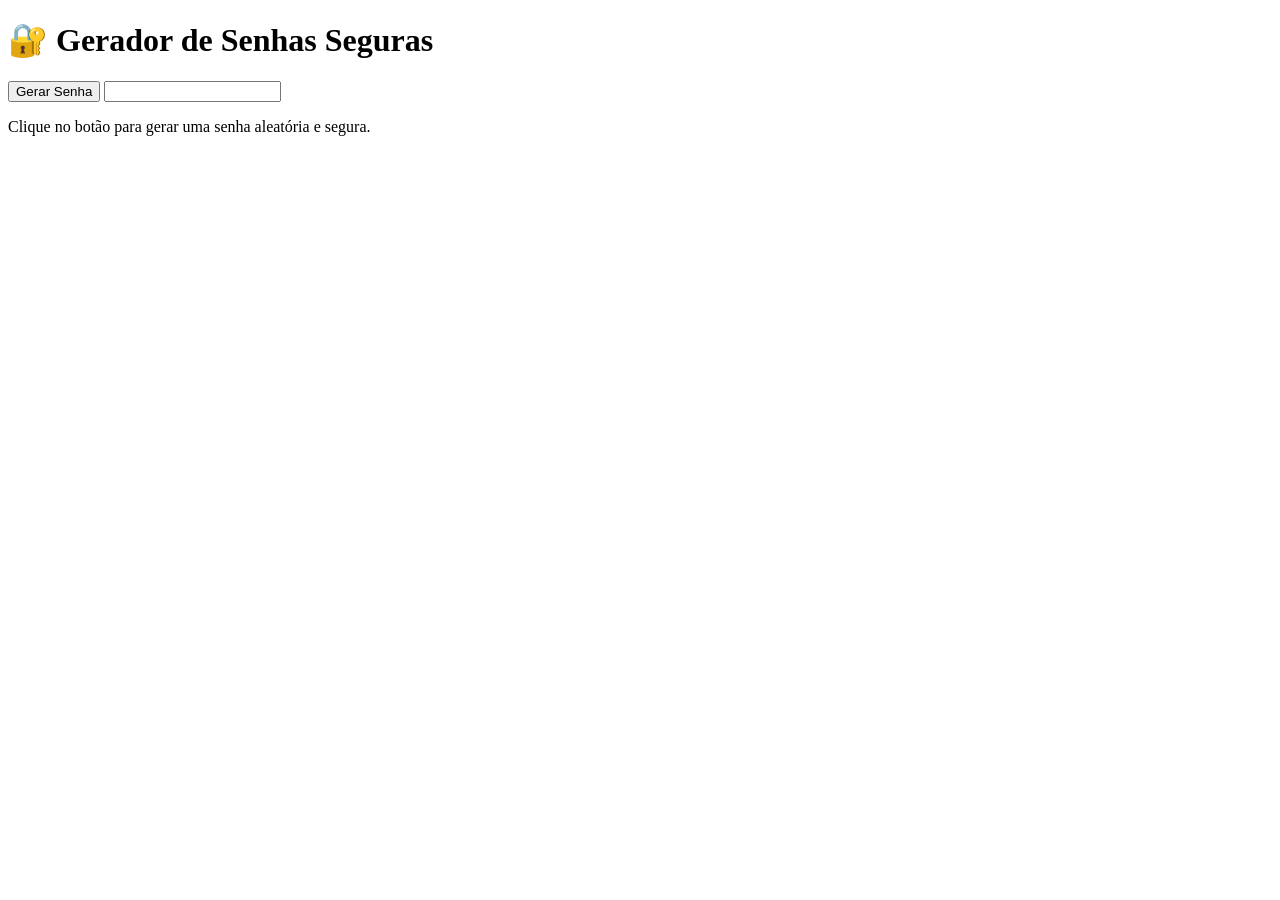
==== index.html @ 949457c1 "231" ====
<!DOCTYPE html>
<html lang="pt-BR">
<head>
  <meta charset="UTF-8">
  <meta name="viewport" content="width=device-width, initial-scale=1.0">
  <title>Gerador de Senhas Seguras</title>
  <link rel="stylesheet" href="style.css">
</head>
<body>
  <div class="container">
    <h1>🔐 Gerador de Senhas Seguras</h1>
    <button onclick="gerarSenha()">Gerar Senha</button>
    <input type="text" id="senha" readonly>
    <p>Clique no botão para gerar uma senha aleatória e segura.</p>
  </div>

  <script src="script.js"></script>
</body>
</html>
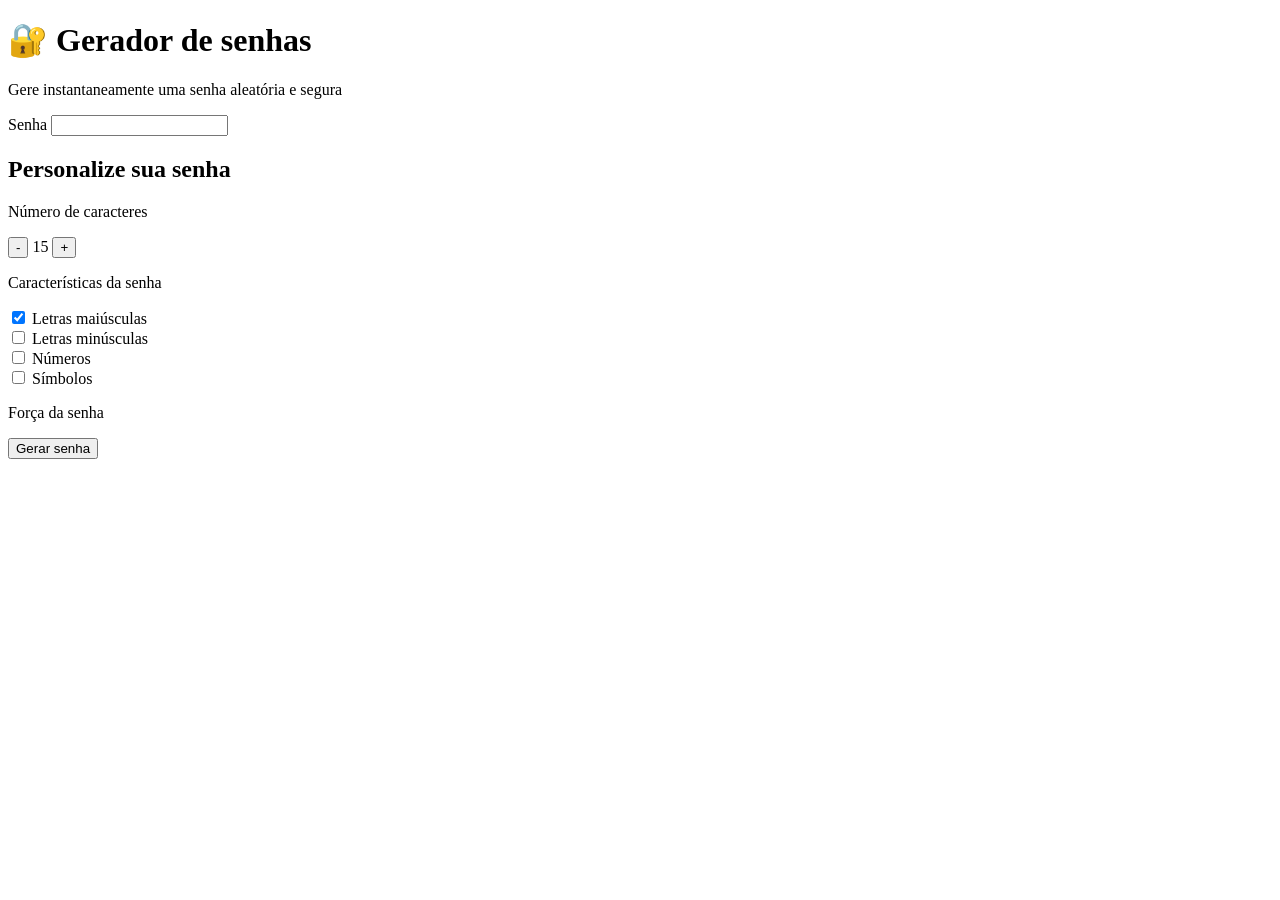
==== commit f5142f2e: "232" ====
--- a/index.html
+++ b/index.html
@@ -1,19 +1,53 @@
 <!DOCTYPE html>
 <html lang="pt-BR">
 <head>
-  <meta charset="UTF-8">
-  <meta name="viewport" content="width=device-width, initial-scale=1.0">
-  <title>Gerador de Senhas Seguras</title>
-  <link rel="stylesheet" href="style.css">
+  <meta charset="UTF-8" />
+  <meta name="viewport" content="width=device-width, initial-scale=1.0"/>
+  <title>Gerador de Senhas</title>
+  <link rel="stylesheet" href="style.css" />
 </head>
 <body>
   <div class="container">
-    <h1>🔐 Gerador de Senhas Seguras</h1>
-    <button onclick="gerarSenha()">Gerar Senha</button>
-    <input type="text" id="senha" readonly>
-    <p>Clique no botão para gerar uma senha aleatória e segura.</p>
+    <h1>🔐 Gerador de senhas</h1>
+    <p class="subtitle">Gere instantaneamente uma senha aleatória e segura</p>
+
+    <div class="output">
+      <label>Senha</label>
+      <input type="text" id="output" readonly />
+    </div>
+
+    <section class="settings">
+      <h2>Personalize sua senha</h2>
+      <div class="row">
+        <div>
+          <p>Número de caracteres</p>
+          <div class="length-control">
+            <button onclick="changeLength(-1)">-</button>
+            <span id="length">15</span>
+            <button onclick="changeLength(1)">+</button>
+          </div>
+        </div>
+
+        <div>
+          <p>Características da senha</p>
+          <label><input type="checkbox" id="uppercase" checked> Letras maiúsculas</label><br>
+          <label><input type="checkbox" id="lowercase"> Letras minúsculas</label><br>
+          <label><input type="checkbox" id="numbers"> Números</label><br>
+          <label><input type="checkbox" id="symbols"> Símbolos</label>
+        </div>
+
+        <div>
+          <p>Força da senha</p>
+          <div class="strength-bar" id="strength-bar"></div>
+          <p class="strength-info" id="strength-info"></p>
+        </div>
+      </div>
+    </section>
+
+    <button onclick="generatePassword()">Gerar senha</button>
   </div>
 
   <script src="script.js"></script>
 </body>
 </html>
+
